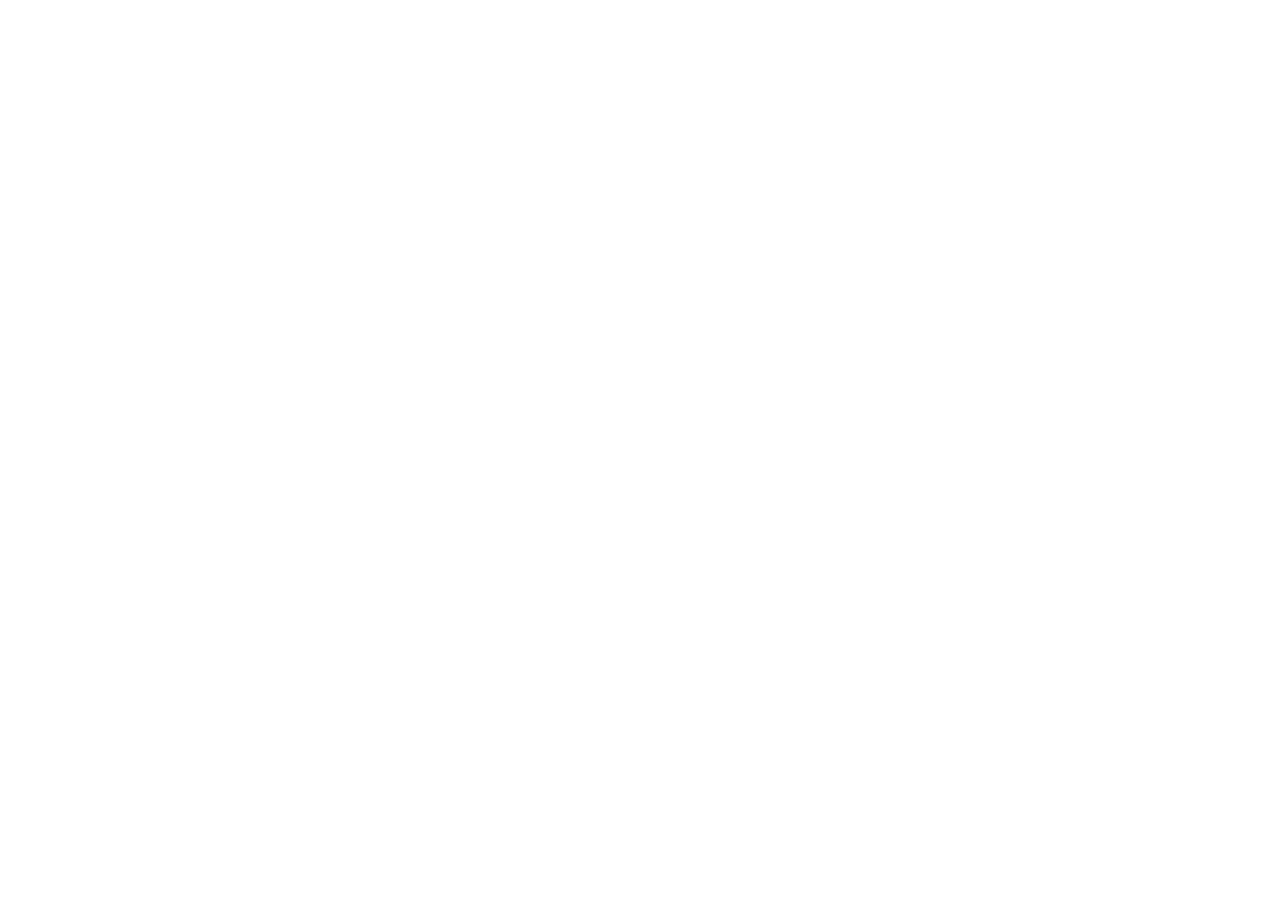
==== Project_1/website_link/signin.html @ 96173265 "first commit" ====
<!DOCTYPE html>
<html lang="en">
<head>
    <meta charset="UTF-8">
    <meta name="viewport" content="width=device-width, initial-scale=1.0">
    <title>SignIn</title>
</head>
<body>
    
</body>
</html>
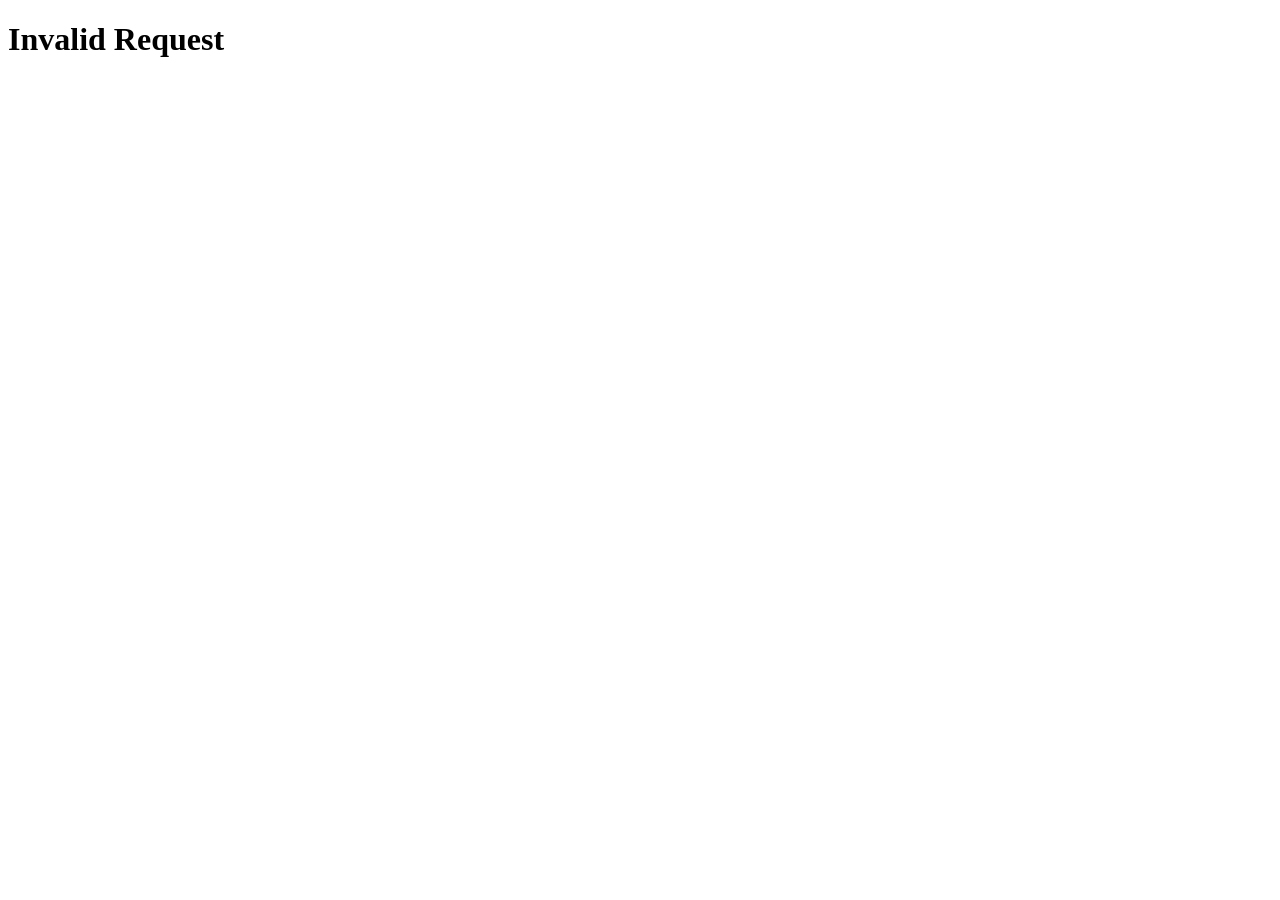
==== commit e2e817ec: "Update site" ====
--- a/Project_1/website_link/signin.html
+++ b/Project_1/website_link/signin.html
@@ -6,6 +6,6 @@
     <title>SignIn</title>
 </head>
 <body>
-    
+    <h1>Invalid Request</h1>
 </body>
 </html>
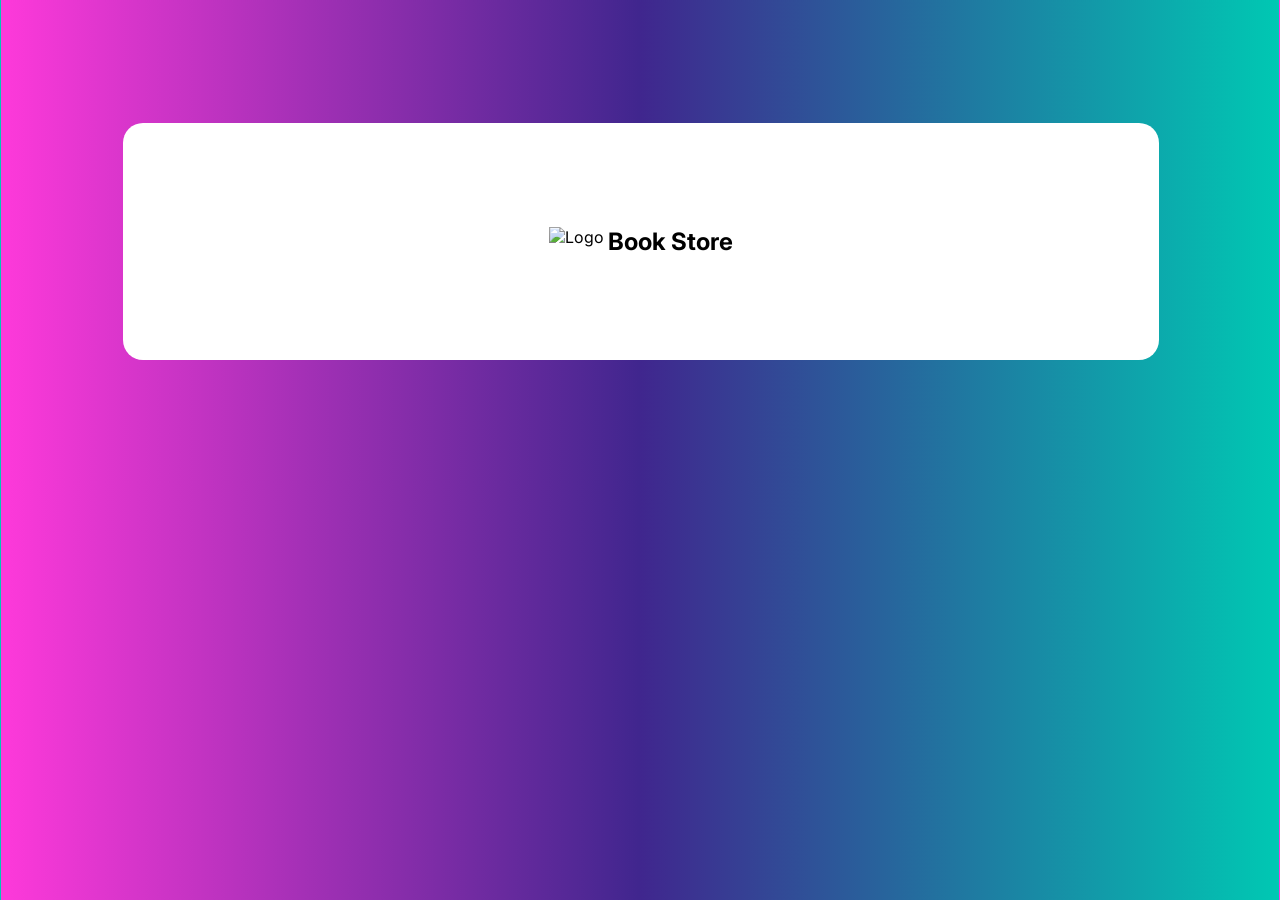
==== commit 847c4cc9: "update" ====
--- a/Project_1/website_link/signin.html
+++ b/Project_1/website_link/signin.html
@@ -3,9 +3,16 @@
 <head>
     <meta charset="UTF-8">
     <meta name="viewport" content="width=device-width, initial-scale=1.0">
+    <link rel="stylesheet" href="signin.css">
     <title>SignIn</title>
 </head>
 <body>
-    <h1>Invalid Request</h1>
+    <div class="signin-container" >
+        <!-- COMPANY-INFO STARTS -->
+         <div class="company-details">
+            <img src="Project_1/images/Logo.svg" alt="Logo">
+            <h2>Book Store</h2>
+         </div>
+    </div>
 </body>
 </html>
--- a/Project_1/website_link/signin.css
+++ b/Project_1/website_link/signin.css
@@ -0,0 +1,32 @@
+@import url('https://fonts.googleapis.com/css2?family=Inter:wght@100..900&display=swap');
+.dummy {
+    font-family: "Inter", sans-serif;
+}
+:root {
+    --accent-mint: #00C8B3;
+    --regular-white: #FFFFFF;
+    --light-purple: #B727CA;
+}
+* {
+    margin: 1px;
+    padding: 1px;
+    box-sizing: border-box;
+}
+
+body {
+    width: 100%;
+    font-family: "Inter", sans-serif;
+    padding: 20px;
+    background: linear-gradient(to right,#FE39DA,#40268E, #00C8B3);
+}
+
+.signin-container{
+    background: #FFFFFF;
+    padding: 100px 100px;
+    margin: 100px 100px;
+    border-radius: 20px;
+}
+.company-details{
+    display: flex;
+    justify-content: center;
+}
